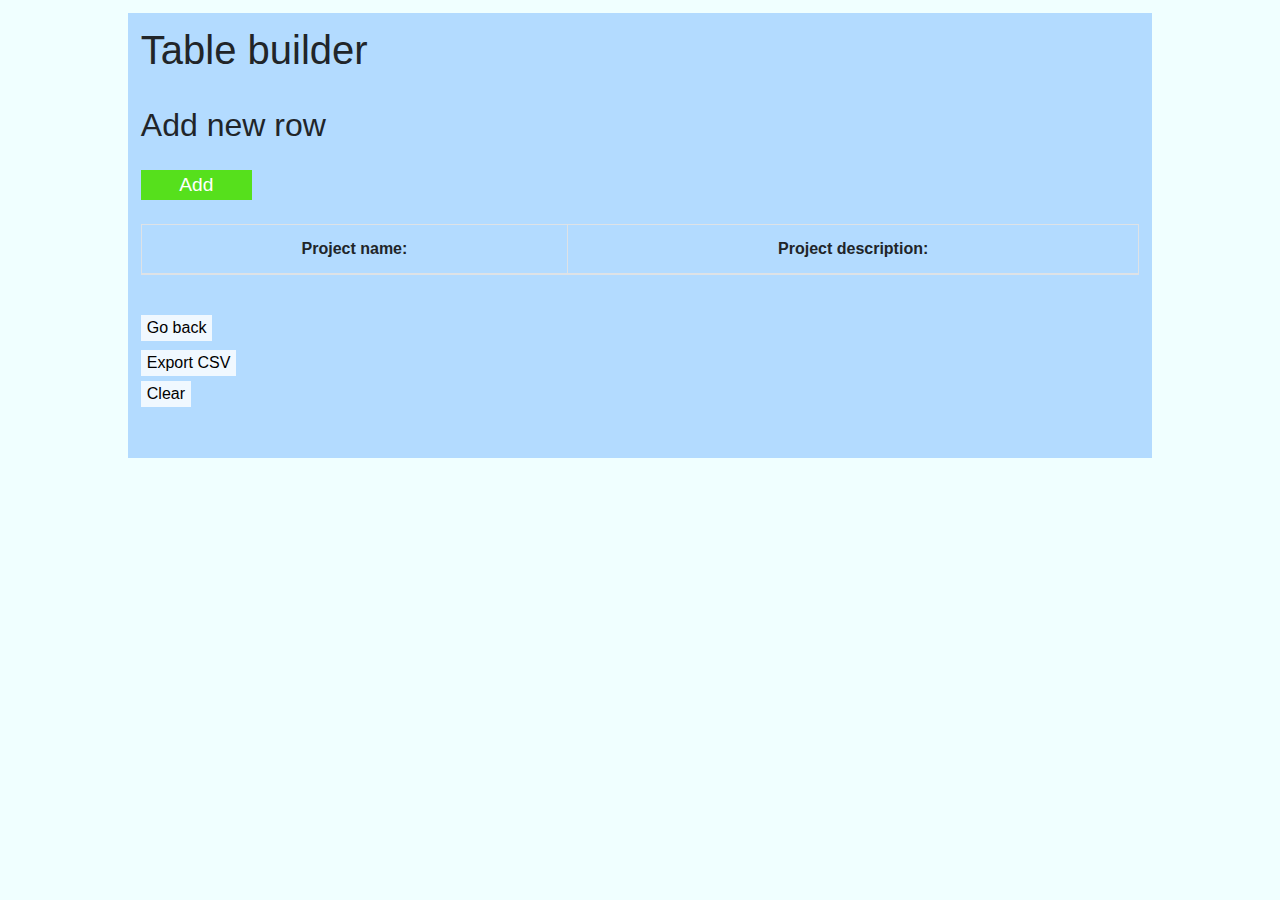
==== index1.html @ f38f10fd "Add files via upload" ====
<!DOCTYPE html>
<html lang="en">
  <head>
    <meta charset="utf-8">
    <title>Traceability Matrix Builder</title> <!-- Fix later -->
    <link rel="stylesheet" href="https://maxcdn.bootstrapcdn.com/bootstrap/4.0.0/css/bootstrap.min.css" integrity="sha384-Gn5384xqQ1aoWXA+058RXPxPg6fy4IWvTNh0E263XmFcJlSAwiGgFAW/dAiS6JXm" crossorigin="anonymous">
    <link rel="stylesheet" href="css/styling.css">
    <script src="extensions/editable/bootstrap-table-editable.js"></script>
    <script src="https://ajax.googleapis.com/ajax/libs/jquery/3.5.1/jquery.min.js"></script>
    <script src="scripts/index1.js"></script>
  </head>
  <body>
    <header>
      <h1>Table builder</h1>
      <br>
    </header>

    <main>
      <div>
        <h2 id="add_new_row_h2">Add new row</h2>
        <form action="#" id="add_row_form">

          <div id="form-labels-and-input-fields">

            <!-- Form inputs appended here dynamically -->

          </div>

          <input type="submit" id="add_btn" value="Add">
        </form>
      </div>

      <br>
      <div id="table" class="table-editable">
        <table id="theMatrix" class="table table-bordered table-responsive-md table-striped text-center" border="1">
          <thead>
            <tr>
              <th id="project-name-heading" contenteditable="false">
                Project name:
                <!-- User defined project name will be stored in this span tag
                The reason is that if the project name is not inside it's own block, the user will be able to change "Project name:" part of the table -->
                <span contenteditable="true" id="editable-project-name"></span>
              </th>
              <th id="project-description-heading" contenteditable="false">
                Project description:
                <!-- Same reasoning as above -->
                <span contenteditable="true" id="editable-project-description"></span>
              </th>
            </tr>
            <tr id="headingsRow">
              <!-- <th>ID</th> -->


            </tr>
          </thead>

          <tbody>

          </tbody>


        </table>

      </div>


      <footer>
        <br>
        <input type="button" value="Go back" id="go_back_btn" onclick="handleGoBack()"><br>
        <input type="button" value="Export CSV" id="export_csv_btn" onclick="exportCSV();"><br>
        <input type="button" value="Clear" id="clear_btn" onclick="clearTableHandler();">
      </footer>
    </main>
  </body>
</html>
---- css/styling.css ----
html {
  background-color: Azure;
}

body {
  margin: auto;
  margin-top: 1%;
  width: 80%;
  background-color: #b3dbff;
  padding: 1%;
  padding-bottom: 4%;
}

input, textarea {
  border: none;
  outline: none;
  background-color: AliceBlue;
}
/*
 input[type="checkbox"] {
  height: 20px;
  width: 20px;
  appearance: none;
  background-color: AliceBlue;
  cursor: pointer;
} */

/*input[type="checkbox"]:checked + label::before {
  background-color: AliceBlue;
  /* content: '\2713';
  font-size: 75%;
  color: black;
  position: absolute;
  left: 1.3rem;
  top: 0.01rem;
} */

#align_text_box {
  float: left;
  margin-right: 1em;
}

 #continueButton {
  cursor: pointer;
  font-size: 150%;
  float: right;
  margin-right: 3%;
}

label {
	padding-right: 1em;
}

.aligningFirst {
	width: 10em;
	display: inline-block;
	text-align: right;
}
.aligningSecond {
	width: 13em;
	display: inline-block;
	text-align: right;
}

#add_new_row_h2 {
	margin-bottom: .5em;
}

#add_btn {
	margin-top: .5em;
	background-color: #56E01C;
	color: white;
	font-size: 120%;
	padding-left: 2em;
	padding-right: 2em;
}

.aDeleteButton {
	margin-top: .5em;
	background-color: #FF5B38;
	color: white;
	cursor: pointer;
	font-size: 120%;
}

#go_back_btn {
	margin-bottom: .3em;
}

#export_csv_btn {
	margin-bottom: .3em;
	margin-top: .3em;
}
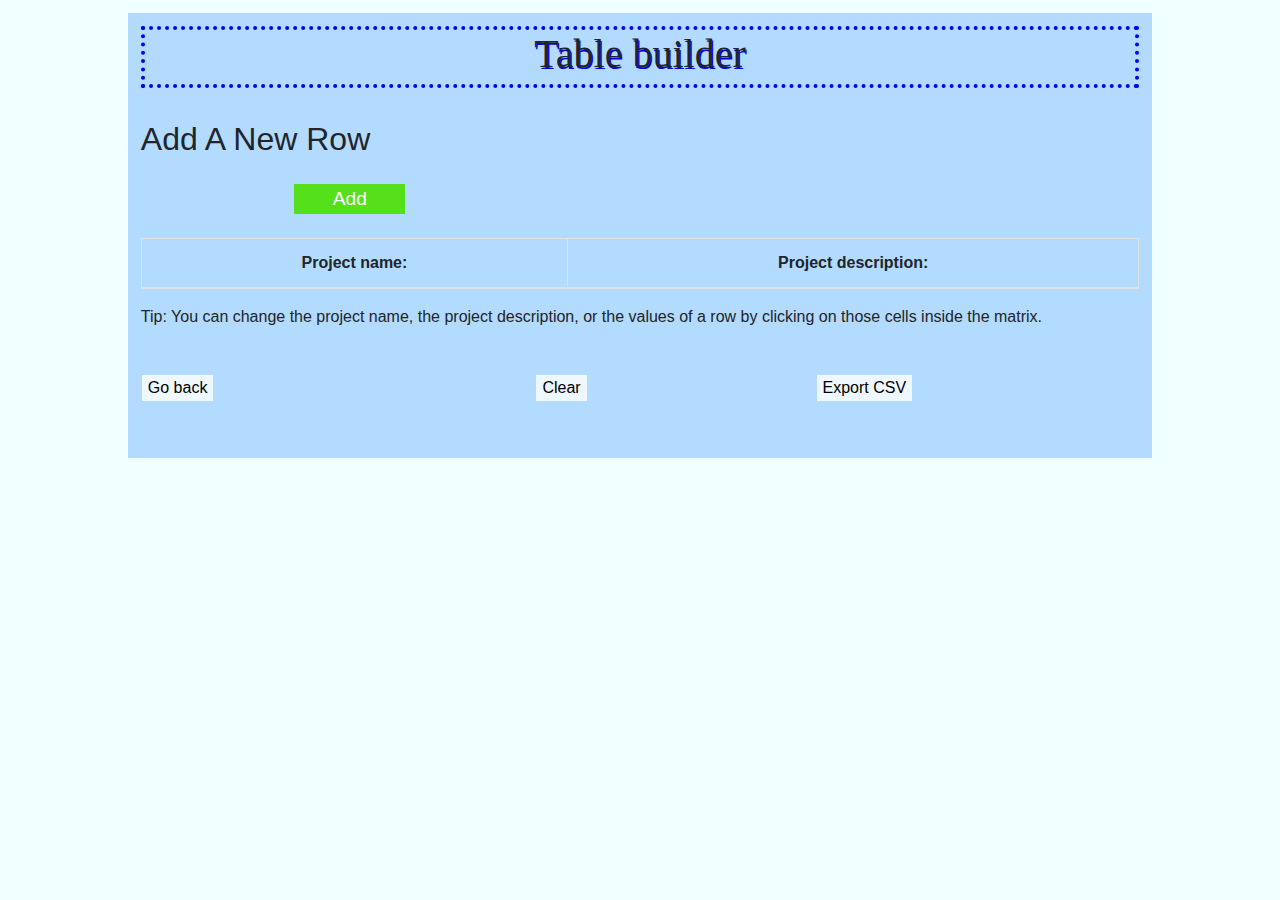
==== commit fb4efb11: "Add files via upload" ====
--- a/index1.html
+++ b/index1.html
@@ -17,7 +17,7 @@
 
     <main>
       <div>
-        <h2 id="add_new_row_h2">Add new row</h2>
+        <h2 id="add_new_row_h2">Add A New Row</h2>
         <form action="#" id="add_row_form">
 
           <div id="form-labels-and-input-fields">
@@ -26,7 +26,7 @@
 
           </div>
 
-          <input type="submit" id="add_btn" value="Add">
+          <input type="submit" class="pageTwoButton" id="add_btn" value="Add">
         </form>
       </div>
 
@@ -60,15 +60,19 @@
 
 
         </table>
-
+        <p>Tip: You can change the project name, the project description, or the values of a row by clicking on those cells inside the matrix.</p>
       </div>
 
 
       <footer>
         <br>
-        <input type="button" value="Go back" id="go_back_btn" onclick="handleGoBack()"><br>
-        <input type="button" value="Export CSV" id="export_csv_btn" onclick="exportCSV();"><br>
-        <input type="button" value="Clear" id="clear_btn" onclick="clearTableHandler();">
+        <table id="tableOfButtons">
+          <tr>
+            <td><input type="button" value="Go back" class="pageTwoButton" id="go_back_btn" onclick="handleGoBack()"></td>
+            <td id="sev2"><input type="button" value="Clear" class="pageTwoButton" id="clear_btn" onclick="clearTableHandler();"></td>
+            <td id="sev1"><input type="button" value="Export CSV" class="pageTwoButton" id="export_csv_btn" onclick="exportCSV();"></td>
+          </tr>
+        </table>
       </footer>
     </main>
   </body>
--- a/css/styling.css
+++ b/css/styling.css
@@ -73,21 +73,46 @@
 	font-size: 120%;
 	padding-left: 2em;
 	padding-right: 2em;
+  margin-left: 8em;
 }
 
 .aDeleteButton {
-	margin-top: .5em;
+	margin-top: .45em;
 	background-color: #FF5B38;
 	color: white;
 	cursor: pointer;
 	font-size: 120%;
 }
 
-#go_back_btn {
-	margin-bottom: .3em;
-}
-
 #export_csv_btn {
 	margin-bottom: .3em;
 	margin-top: .3em;
 }
+
+.pageTwoButton {
+  cursor: pointer; 
+}
+
+h1 {
+  text-shadow: .025em .05em blue;
+  border: .1em dotted blue;
+  font-family: Comic Sans MS;
+  text-align: center;
+  padding-bottom: .15em;
+}
+
+form span[title] {
+  margin-left: -1em;
+}
+
+#tableOfButtons {
+  border-collapse: collapse;
+  width: 120%;
+}
+
+#sev2 {
+  margin-left: 80em;
+}
+#sev1 {
+  margin-left: 160em;
+}
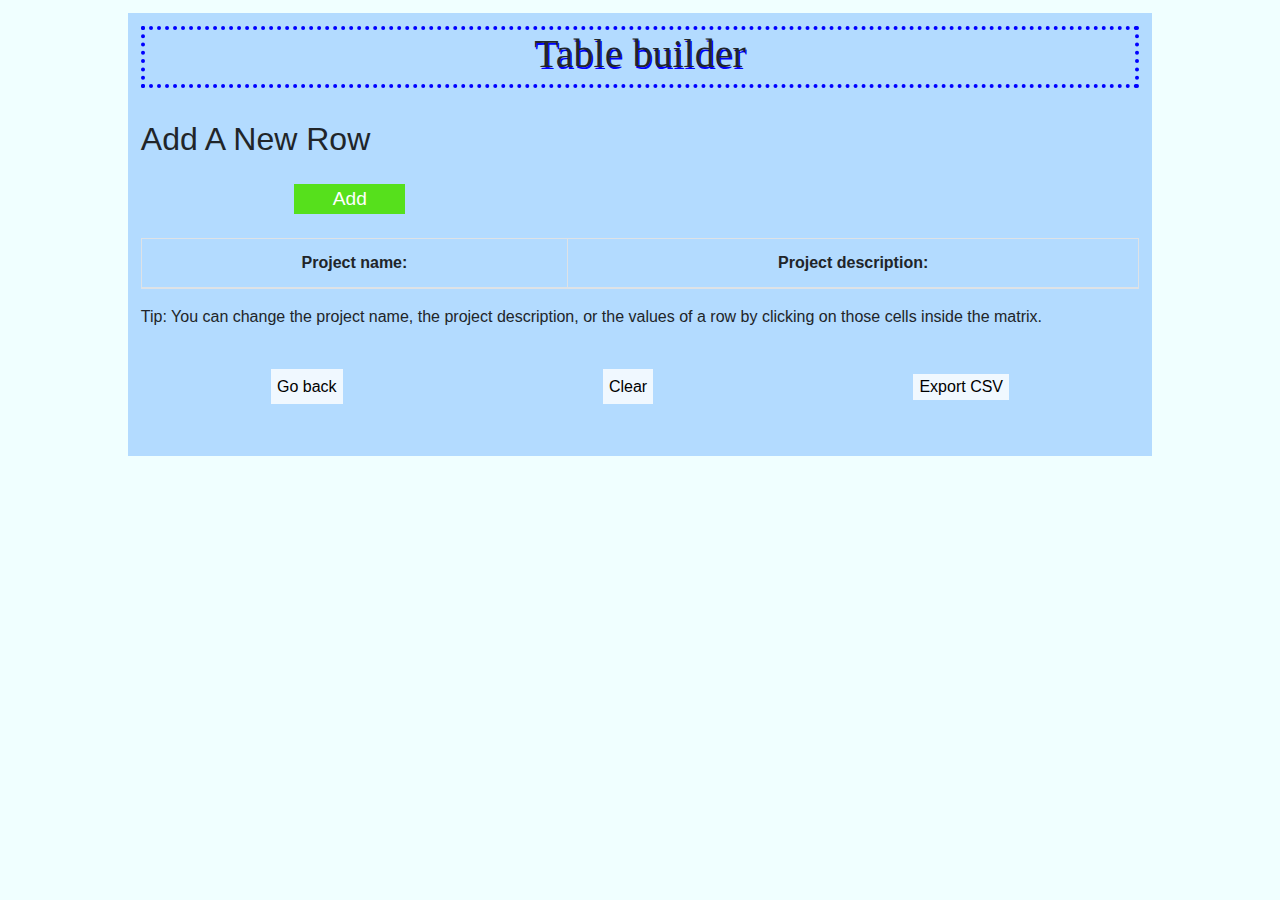
==== commit f14ca4fd: "spaced buttons on second page" ====
--- a/index1.html
+++ b/index1.html
@@ -3,13 +3,14 @@
   <head>
     <meta charset="utf-8">
     <title>Traceability Matrix Builder</title> <!-- Fix later -->
+    <link rel="stylesheet" href="css/normalize.css">
     <link rel="stylesheet" href="https://maxcdn.bootstrapcdn.com/bootstrap/4.0.0/css/bootstrap.min.css" integrity="sha384-Gn5384xqQ1aoWXA+058RXPxPg6fy4IWvTNh0E263XmFcJlSAwiGgFAW/dAiS6JXm" crossorigin="anonymous">
     <link rel="stylesheet" href="css/styling.css">
     <script src="extensions/editable/bootstrap-table-editable.js"></script>
     <script src="https://ajax.googleapis.com/ajax/libs/jquery/3.5.1/jquery.min.js"></script>
     <script src="scripts/index1.js"></script>
   </head>
-  <body>
+  <body onbeforeunload="handleBackAndRefresh()">
     <header>
       <h1>Table builder</h1>
       <br>
@@ -66,13 +67,13 @@
 
       <footer>
         <br>
-        <table id="tableOfButtons">
-          <tr>
-            <td><input type="button" value="Go back" class="pageTwoButton" id="go_back_btn" onclick="handleGoBack()"></td>
-            <td id="sev2"><input type="button" value="Clear" class="pageTwoButton" id="clear_btn" onclick="clearTableHandler();"></td>
-            <td id="sev1"><input type="button" value="Export CSV" class="pageTwoButton" id="export_csv_btn" onclick="exportCSV();"></td>
-          </tr>
-        </table>
+        <div id="tableOfButtons">
+          
+          <input type="button" value="Go back" class="pageTwoButton" id="go_back_btn" onclick="handleGoBack();">
+          <input type="button" value="Clear" class="pageTwoButton" id="clear_btn" onclick="clearTableHandler();">
+          <input type="button" value="Export CSV" class="pageTwoButton" id="export_csv_btn" onclick="exportCSV();">
+          
+        </div>
       </footer>
     </main>
   </body>
--- a/css/styling.css
+++ b/css/styling.css
@@ -106,8 +106,11 @@
 }
 
 #tableOfButtons {
-  border-collapse: collapse;
-  width: 120%;
+  /* border-collapse: collapse;
+  width: 120%; */
+  display: flex;
+  justify-content: space-around;
+
 }
 
 #sev2 {
@@ -116,3 +119,9 @@
 #sev1 {
   margin-left: 160em;
 }
+
+iframe{
+  margin: auto;
+  width: 100%;
+  height: auto;
+}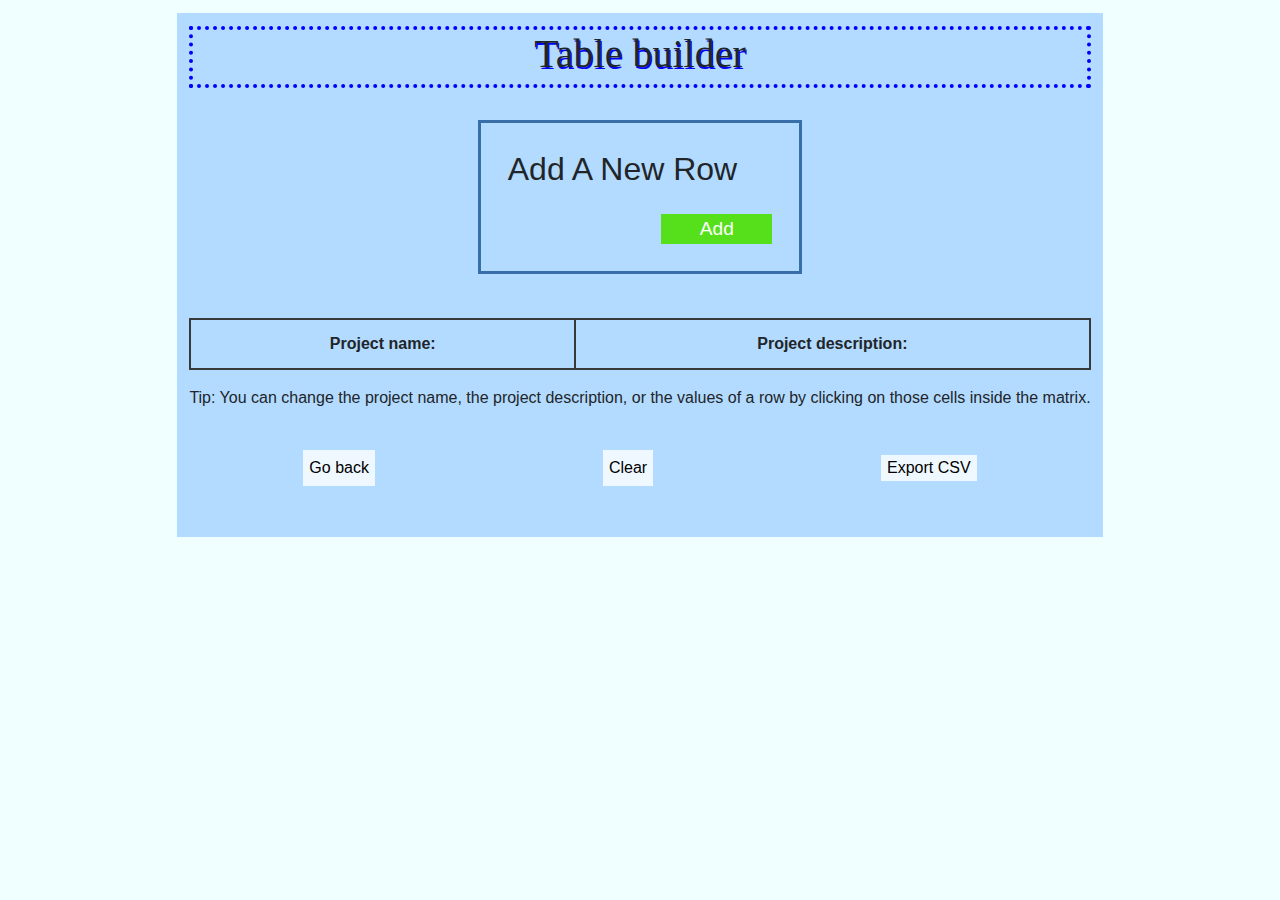
==== commit 63d9d0e6: "added border around add new row form" ====
--- a/index1.html
+++ b/index1.html
@@ -17,7 +17,7 @@
     </header>
 
     <main>
-      <div>
+      <div id="addNewRowDiv">
         <h2 id="add_new_row_h2">Add A New Row</h2>
         <form action="#" id="add_row_form">
 
--- a/css/styling.css
+++ b/css/styling.css
@@ -9,6 +9,7 @@
   background-color: #b3dbff;
   padding: 1%;
   padding-bottom: 4%;
+  width: fit-content; 
 }
 
 input, textarea {
@@ -124,4 +125,23 @@
   margin: auto;
   width: 100%;
   height: auto;
-}+}
+
+table.table-bordered{
+  border:2px solid rgb(56, 56, 56, 1);
+  margin-top:20px;
+}
+table.table-bordered > thead > tr > th{
+  border:2px solid rgb(56, 56, 56, 1);
+}
+table.table-bordered > tbody > tr > td{
+  border:2px solid rgb(56, 56, 56, 1);
+}
+
+#addNewRowDiv{
+  width: fit-content;
+  border: 3px solid rgb(4, 66, 133, 0.7);
+  padding: 3%;
+  margin: auto;
+}
+
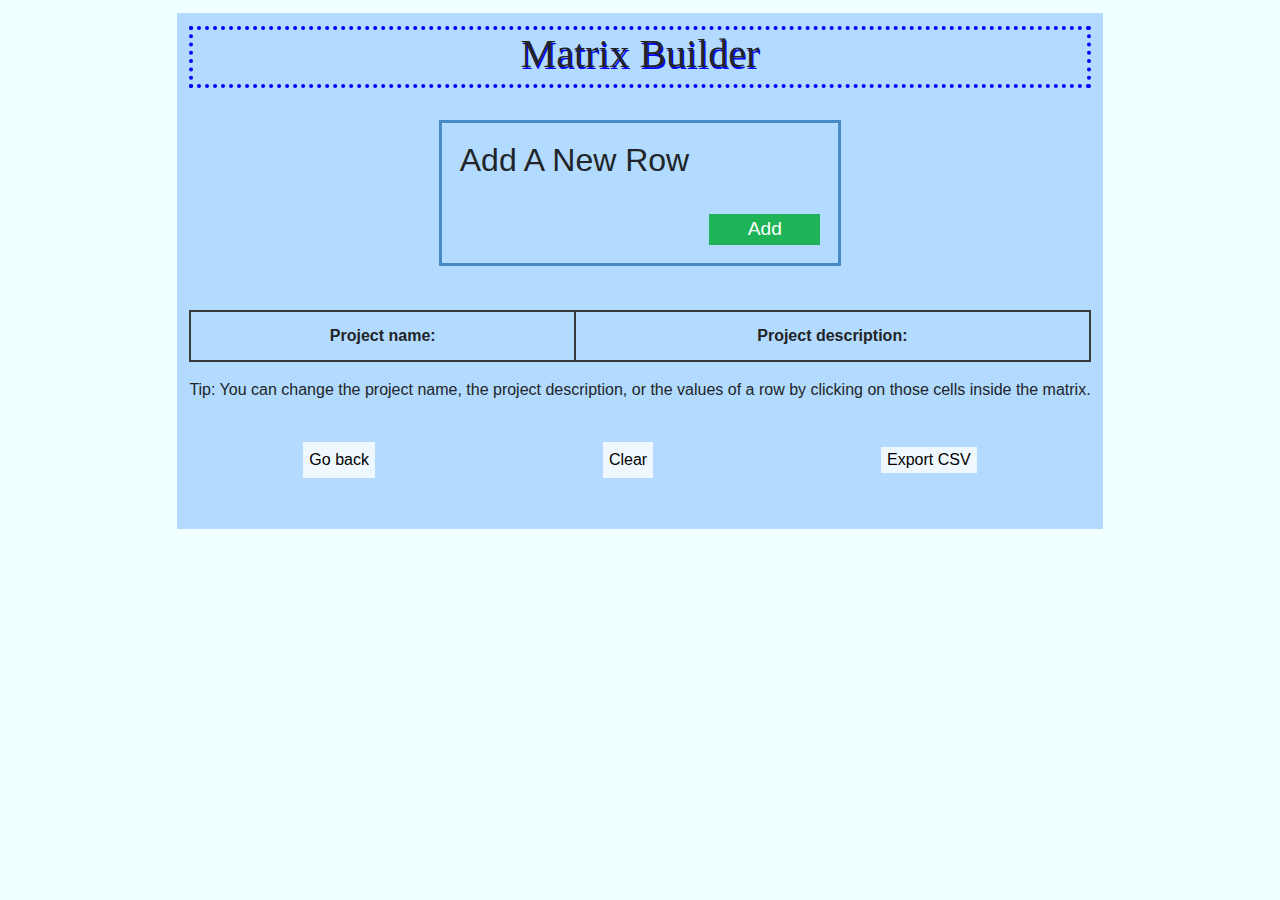
==== commit 90d33405: "changed h1 in page 2" ====
--- a/index1.html
+++ b/index1.html
@@ -12,7 +12,7 @@
   </head>
   <body onbeforeunload="handleBackAndRefresh()">
     <header>
-      <h1>Table builder</h1>
+      <h1>Matrix Builder</h1>
       <br>
     </header>
 
--- a/css/styling.css
+++ b/css/styling.css
@@ -64,17 +64,19 @@
 }
 
 #add_new_row_h2 {
-	margin-bottom: .5em;
+  margin-bottom: .5em;
 }
 
 #add_btn {
-	margin-top: .5em;
-	background-color: #56E01C;
+	margin-top: 1em;
+	background-color: #1db356;
 	color: white;
 	font-size: 120%;
 	padding-left: 2em;
 	padding-right: 2em;
-  margin-left: 8em;
+  margin-left: 13em;
+  
+  
 }
 
 .aDeleteButton {
@@ -140,8 +142,8 @@
 
 #addNewRowDiv{
   width: fit-content;
-  border: 3px solid rgb(4, 66, 133, 0.7);
-  padding: 3%;
+  border: 3px solid rgba(27, 103, 175, 0.7);
+  padding: 2%;
   margin: auto;
 }
 
